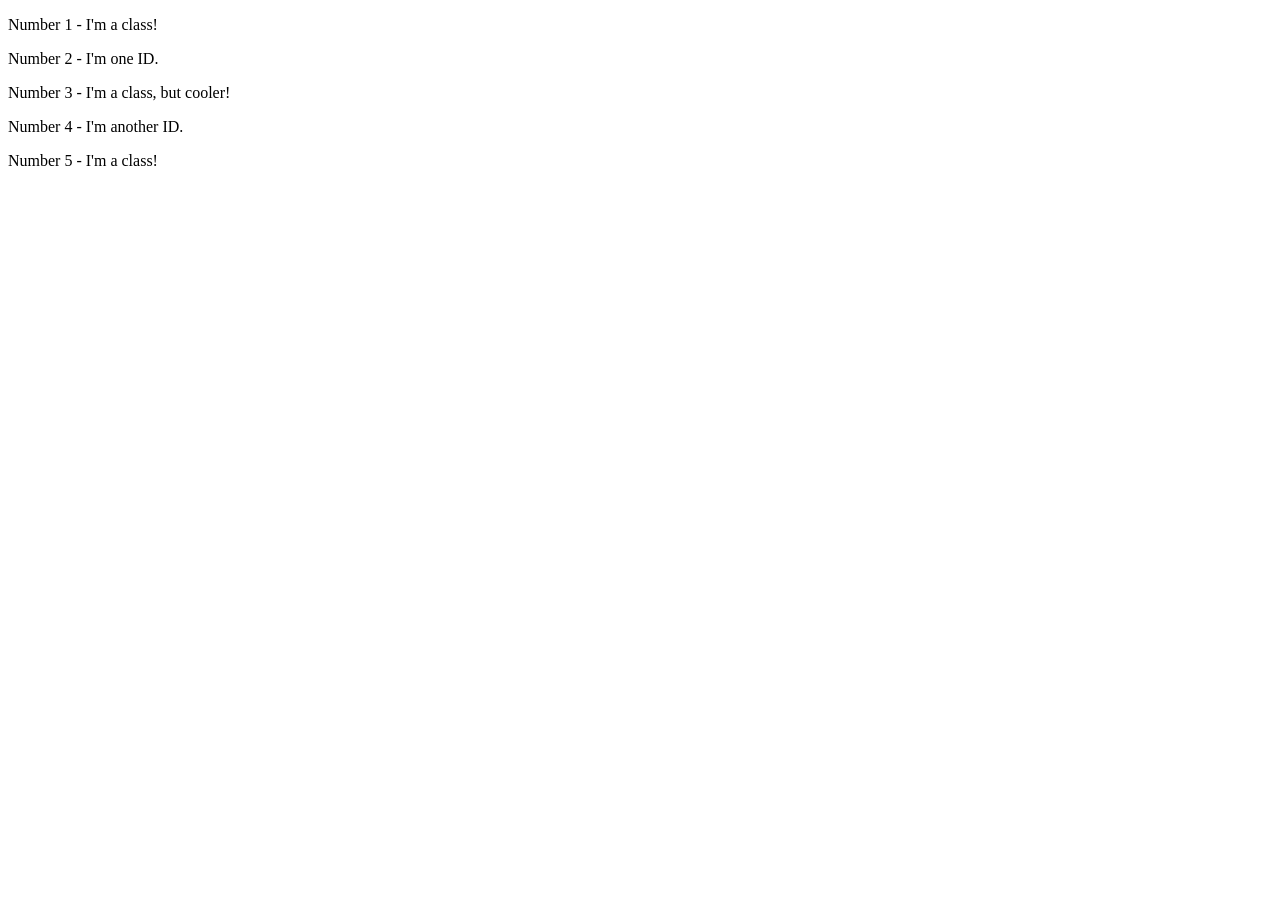
==== foundations/intro-to-css/02-class-id-selectors/index.html @ 799b8946 "Practice" ====
<!DOCTYPE html>
<html lang="en">
  <head>
    <meta charset="UTF-8">
    <meta http-equiv="X-UA-Compatible" content="IE=edge">
    <meta name="viewport" content="width=device-width, initial-scale=1.0">
    <title>Class and ID Selectors</title>
    <link rel="stylesheet" href="style.css">
  </head>
  <body>
    <p class="Class">Number 1 - I'm a class!</p>
    <div>Number 2 - I'm one ID.</div>
    <p class="Class CoolerClass">Number 3 - I'm a class, but cooler!</p>
    <div>Number 4 - I'm another ID.</div>
    <p class="Class">Number 5 - I'm a class!</p>
  </body>
</html>
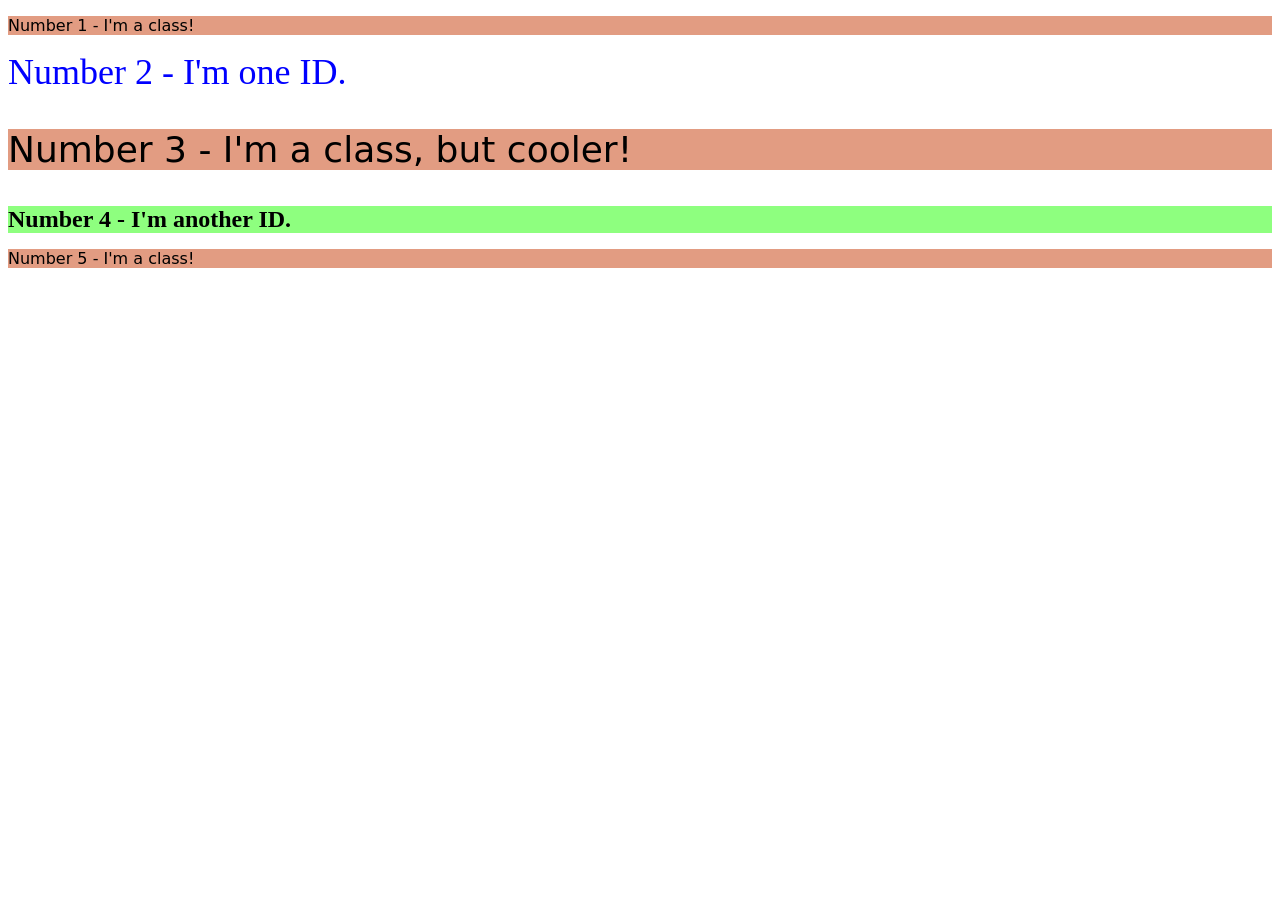
==== commit 99d00091: "Solution" ====
--- a/foundations/intro-to-css/02-class-id-selectors/index.html
+++ b/foundations/intro-to-css/02-class-id-selectors/index.html
@@ -9,9 +9,9 @@
   </head>
   <body>
     <p class="Class">Number 1 - I'm a class!</p>
-    <div>Number 2 - I'm one ID.</div>
+    <div id="id1">Number 2 - I'm one ID.</div>
     <p class="Class CoolerClass">Number 3 - I'm a class, but cooler!</p>
-    <div>Number 4 - I'm another ID.</div>
+    <div id="id2">Number 4 - I'm another ID.</div>
     <p class="Class">Number 5 - I'm a class!</p>
   </body>
 </html>
--- a/foundations/intro-to-css/02-class-id-selectors/style.css
+++ b/foundations/intro-to-css/02-class-id-selectors/style.css
@@ -0,0 +1,19 @@
+.Class {
+    background-color: rgb(226, 156, 130);
+    font-family: 'Verdana', 'DejaVu sans', 'sans-serif';
+}
+
+#id1 {
+    color: blue;
+    font-size: 36px;
+}
+
+.CoolerClass {
+    font-size: 36px;
+}
+
+#id2 {
+    background-color: rgb(142, 255, 127);
+    font-weight: bold;
+    font-size: 24px;
+}
